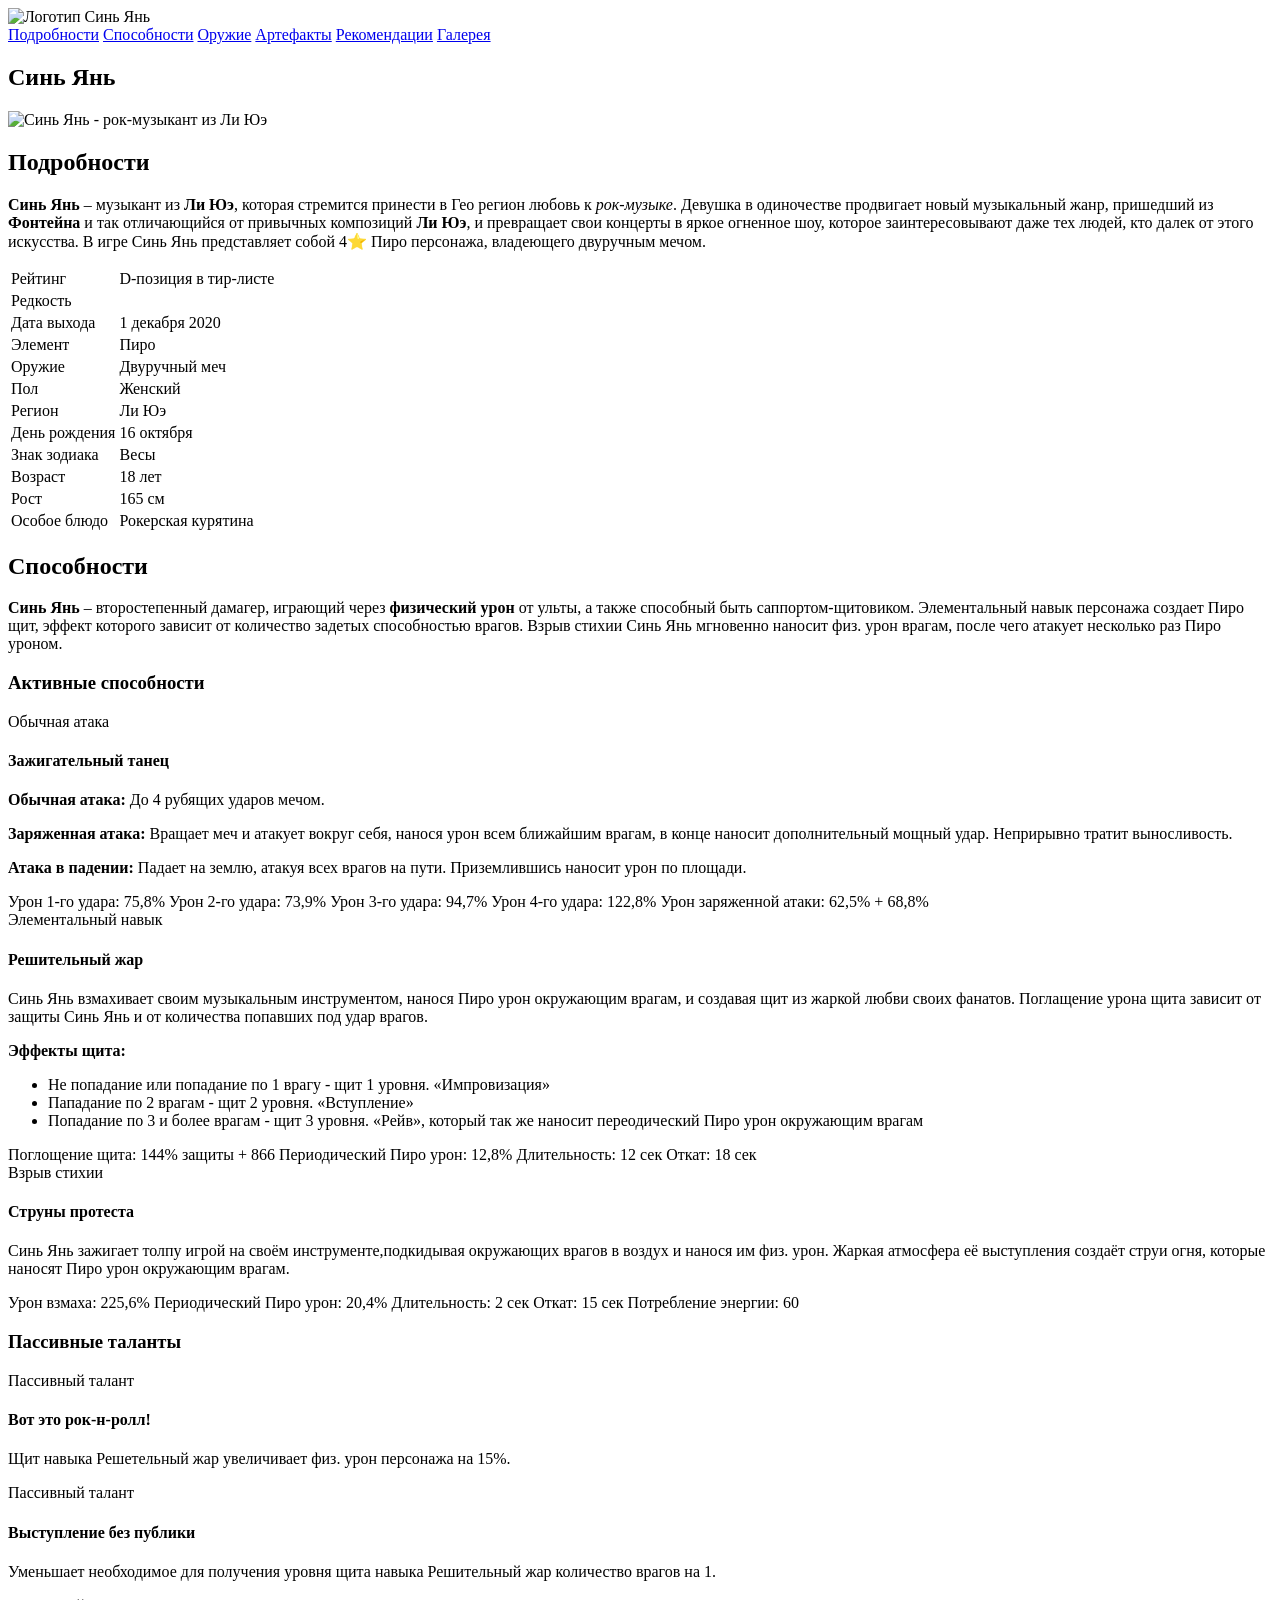
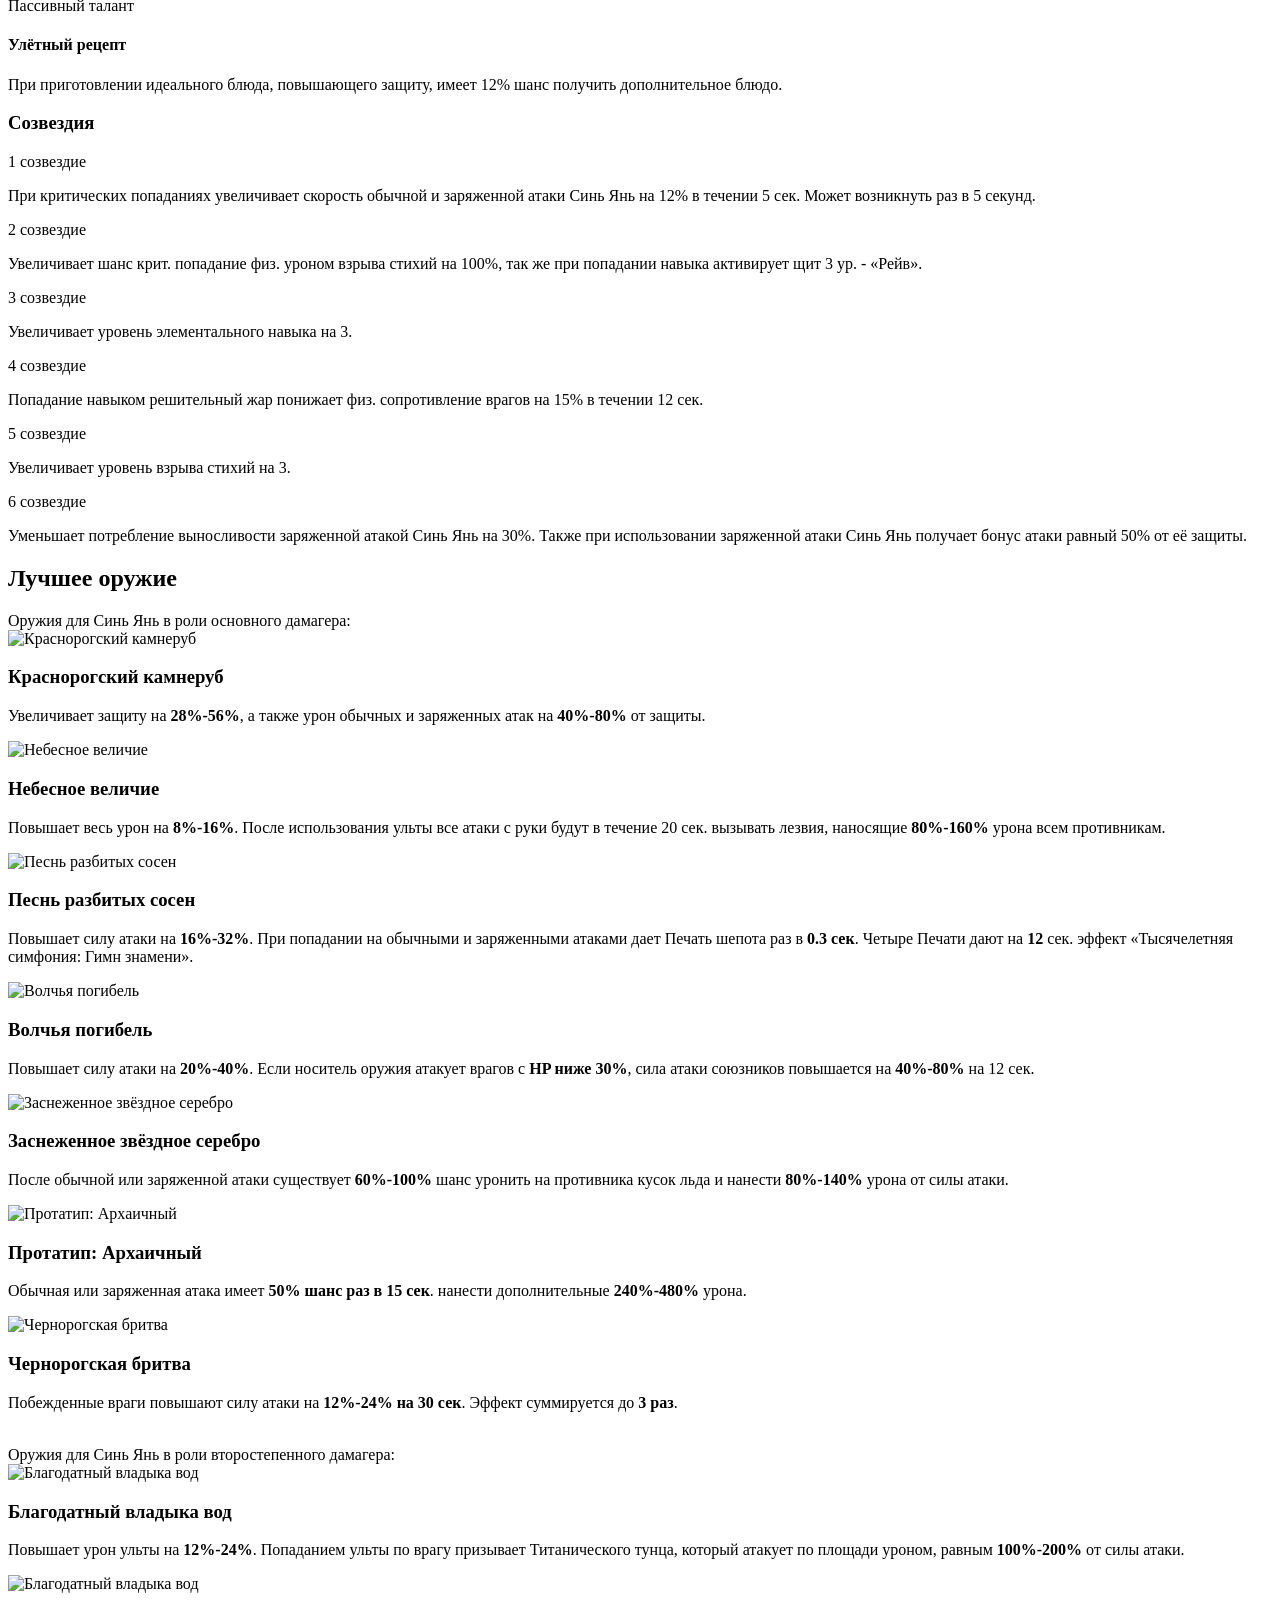
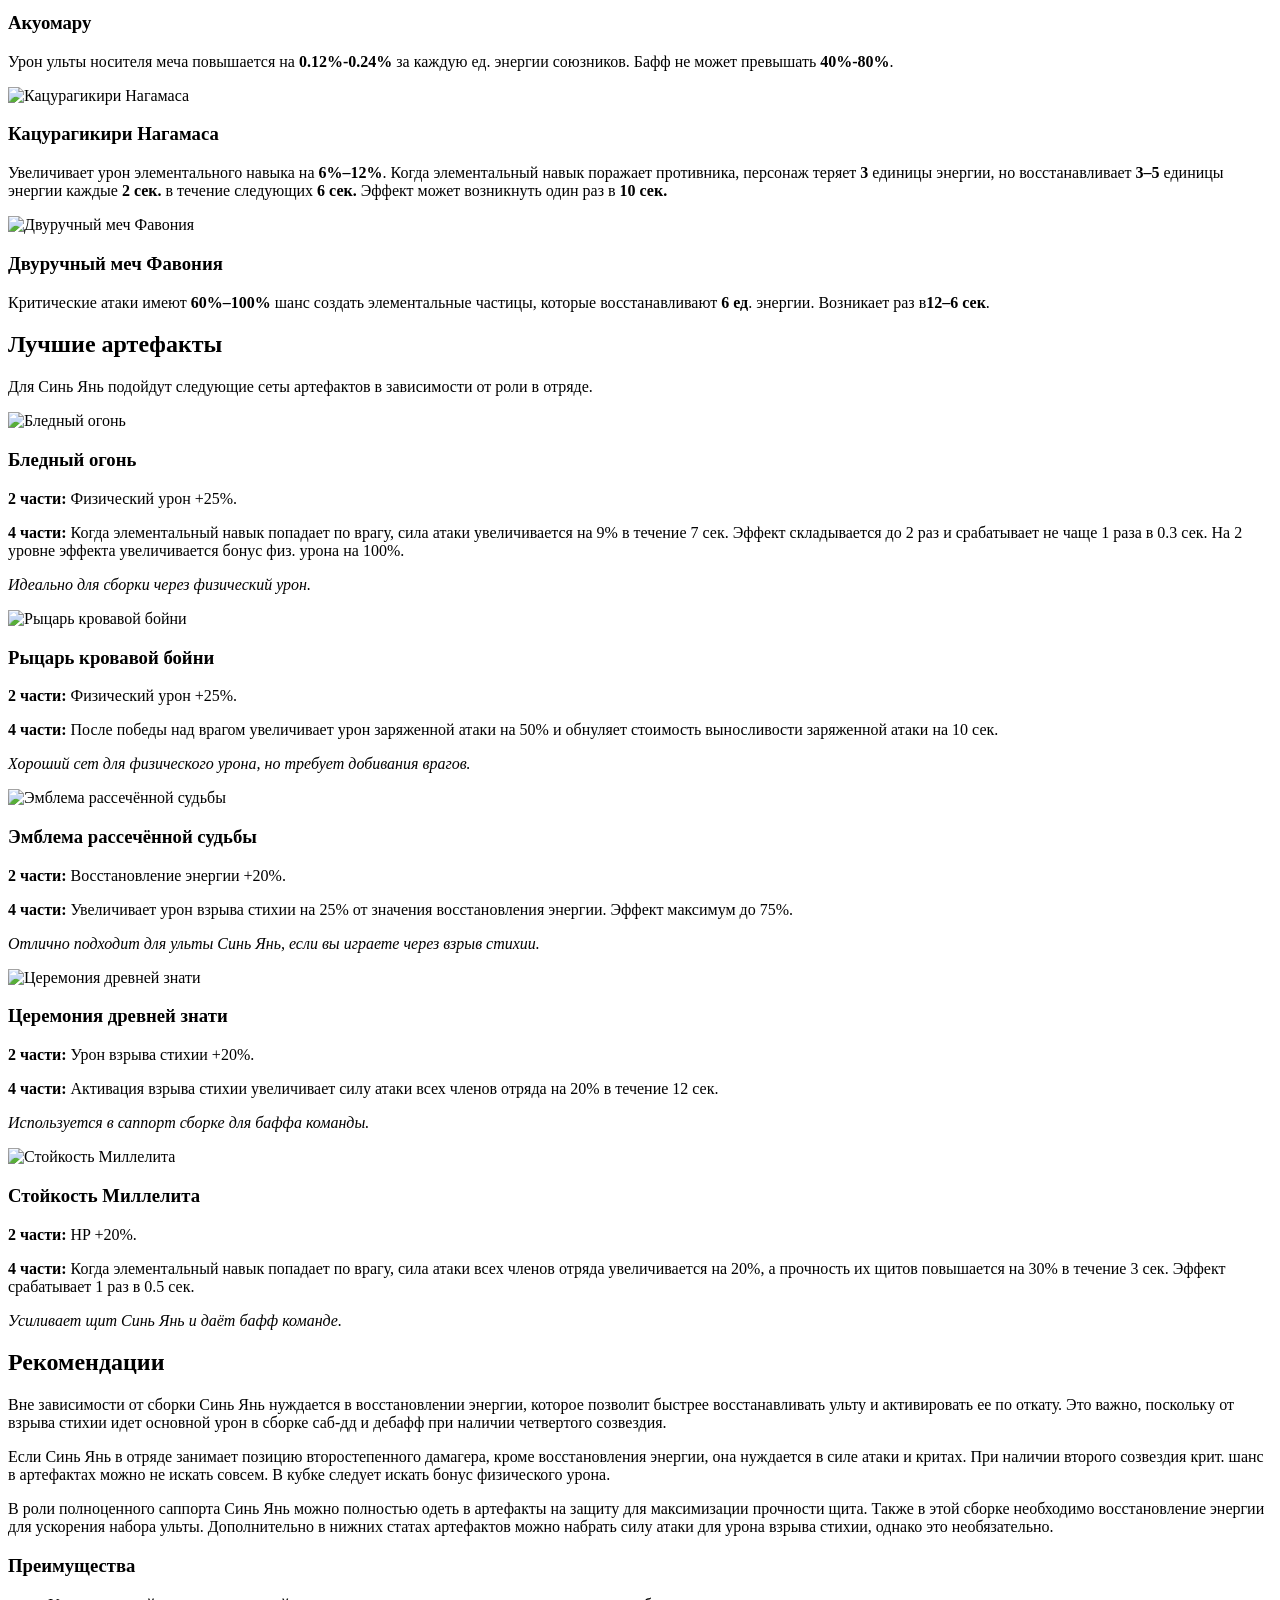
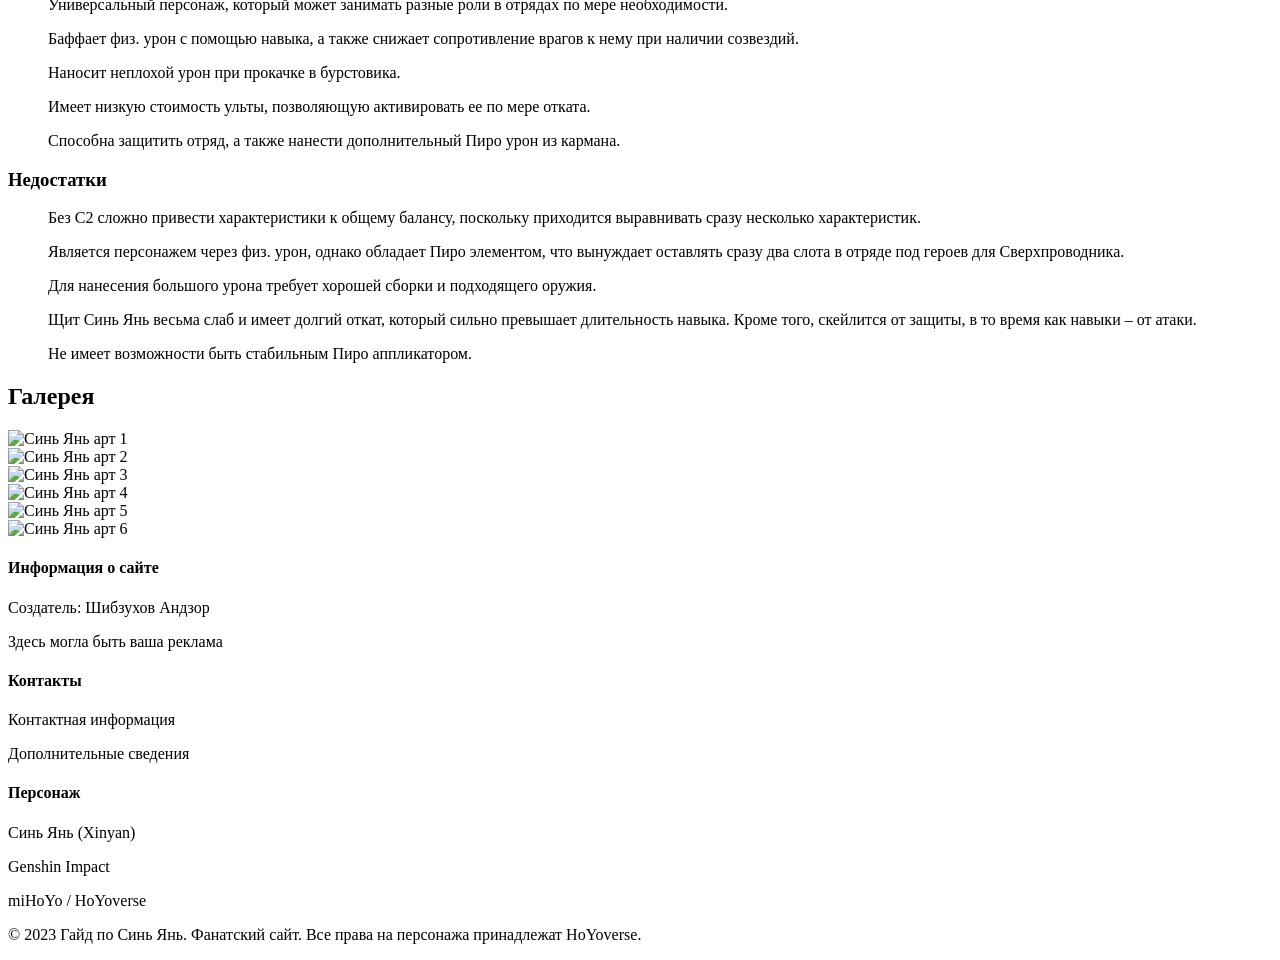
==== index.html @ ef561d6d "Add files via upload" ====
<!DOCTYPE html>
<html lang="ru">
<head>
    <meta charset="UTF-8">
    <meta name="viewport" content="width=device-width, initial-scale=1.0">
    <title>Синь Янь - Гайд по персонажу Genshin Impact</title>
    <link rel="preconnect" href="https://fonts.googleapis.com">
    <link rel="preconnect" href="https://fonts.gstatic.com" crossorigin>
    <link href="https://fonts.googleapis.com/css2?family=Montserrat:wght@400;500;600;700&family=Open+Sans:wght@400;600&display=swap" rel="stylesheet">
    <link rel="stylesheet" href="css/styles.css">
</head>
<body>
    <header class="main-header">
        <div class="container">
            <div class="logo">
                <img src="img/лого.png" alt="Логотип Синь Янь" height="60">
            </div>
            <nav class="main-nav">
                <a href="#about" class="nav-link">Подробности</a>
                <a href="#abilities" class="nav-link">Способности</a>
                <a href="#weapons" class="nav-link">Оружие</a>
                <a href="#artifacts" class="nav-link">Артефакты</a>
                <a href="#recommendations" class="nav-link">Рекомендации</a>
                <a href="#gallery" class="nav-link">Галерея</a>
            </nav>
        </div>
    </header>

    <!-- Основной контент -->
    <main class="main-content">
        <div class="container">
            <!-- Герой-секция -->
            <section class="hero-section">
                <h1 class="main-title">Синь Янь</h1>
                <div class="hero-image">
                    <img src="img/синь_янь.webp" alt="Синь Янь - рок-музыкант из Ли Юэ">
                </div>
            </section>

            <!-- Гайд -->
            <section id="about" class="content-section" >
                <h2 class="section-title">Подробности</h2>
                <div class="section-content">
                    <p>
                        <strong>Синь Янь</strong> – музыкант из <strong>Ли Юэ</strong>, которая стремится принести в Гео регион любовь к <em>рок-музыке</em>. Девушка в одиночестве продвигает новый музыкальный жанр, пришедший из <strong>Фонтейна</strong> и так отличающийся от привычных композиций <strong>Ли Юэ</strong>, и превращает свои концерты в яркое огненное шоу, которое заинтересовывают даже тех людей, кто далек от этого искусства. В игре Синь Янь представляет собой 4⭐ Пиро персонажа, владеющего двуручным мечом.
                    </p>
                    
                    <table class="character-table">
                        <tr>
                            <td>Рейтинг</td>
                            <td>D-позиция в тир-листе</td>
                        </tr>
                        <tr>
                            <td>Редкость</td>
                            <td><img src="img/звезда.png" alt=""><img src="img/звезда.png" alt=""><img src="img/звезда.png" alt=""><img src="img/звезда.png" alt=""></td>
                        </tr>
                        <tr>
                            <td>Дата выхода</td>
                            <td>1 декабря 2020</td>
                        </tr>
                        <tr>
                            <td>Элемент</td>
                            <td>Пиро</td>
                        </tr>
                        <tr>
                            <td>Оружие</td>
                            <td>Двуручный меч</td>
                        </tr>
                        <tr>
                            <td>Пол</td>
                            <td>Женский</td>
                        </tr>
                        <tr>
                            <td>Регион</td>
                            <td>Ли Юэ</td>
                        </tr>
                        <tr>
                            <td>День рождения</td>
                            <td>16 октября</td>
                        </tr>
                        <tr>
                            <td>Знак зодиака</td>
                            <td>Весы</td>
                        </tr>
                        <tr>
                            <td>Возраст</td>
                            <td>18 лет</td>
                        </tr>
                        <tr>
                            <td>Рост</td>
                            <td>165 см</td>
                        </tr>
                        <tr>
                            <td>Особое блюдо</td>
                            <td>Рокерская курятина</td>
                        </tr>
                    </table>
                </div>
            </section>

            <!-- Способности -->
            <section id="abilities" class="content-section">
                <h2 class="section-title">Способности</h2>
                <div class="section-content">
                    <p>
                        <strong>Синь Янь</strong> – второстепенный дамагер, играющий через <strong>физический урон</strong> от ульты, а также способный быть саппортом-щитовиком. Элементальный навык персонажа создает Пиро щит, эффект которого зависит от количество задетых способностью врагов. Взрыв стихии Синь Янь мгновенно наносит физ. урон врагам, после чего атакует несколько раз Пиро уроном.
                    </p>

                    <h3 class="subsection-title">Активные способности</h3>
                    <div class="abilities-grid">
                 <!-- Обычная атака -->
                <div class="ability-card">
                <div class="ability-header">
                    <span class="ability-type skill">Обычная атака</span>
                    <h4 class="ability-name">Зажигательный танец</h4>
                </div>
                <div class="ability-description">
                    <p><strong>Обычная атака:</strong> До 4 рубящих ударов мечом.</p>
                    <p><strong>Заряженная атака:</strong> Вращает меч и атакует вокруг себя, нанося урон всем ближайшим врагам, в конце наносит дополнительный мощный удар. Неприрывно тратит выносливость.</p>
                    <p><strong>Атака в падении:</strong> Падает на землю, атакуя всех врагов на пути. Приземлившись наносит урон по площади.</p>
                </div>
                <div class="ability-stats">
                    <span>Урон 1-го удара: 75,8%</span>
                    <span>Урон 2-го удара: 73,9%</span>
                    <span>Урон 3-го удара: 94,7%</span>
                    <span>Урон 4-го удара: 122,8%</span>
                    <span>Урон заряженной атаки: 62,5% + 68,8%</span>
                </div>
            </div>

            <!-- Элементальный навык -->
            <div class="ability-card">
                <div class="ability-header">
                    <span class="ability-type skill">Элементальный навык</span>
                    <h4 class="ability-name">Решительный жар</h4>
                </div>
                <div class="ability-description">
                    <p>Синь Янь взмахивает своим музыкальным инструментом, нанося Пиро урон окружающим врагам, и создавая щит из жаркой любви своих фанатов. Поглащение урона щита зависит от защиты Синь Янь и от количества попавших под удар врагов.</p>
                    <p><strong>Эффекты щита:</strong></p>
                    <ul>
                        <li>Не попадание или попадание по 1 врагу - щит 1 уровня. «Импровизация»</li>
                        <li>Пападание по 2 врагам - щит 2 уровня. «Вступление»</li>
                        <li>Попадание по 3 и более врагам - щит 3 уровня. «Рейв», который так же наносит переодический Пиро урон окружающим врагам</li>
                    </ul>
                </div>
                <div class="ability-stats">
                    <span>Поглощение щита: 144% защиты + 866</span>
                    <span>Периодический Пиро урон: 12,8%</span>
                    <span>Длительность: 12 сек</span>
                    <span>Откат: 18 сек</span>
                </div>
            </div>

            <!-- Взрыв стихии -->
            <div class="ability-card">
                <div class="ability-header">
                    <span class="ability-type skill">Взрыв стихии</span>
                    <h4 class="ability-name">Струны протеста</h4>
                </div>
                <div class="ability-description">
                    <p>Синь Янь зажигает толпу игрой на своём инструменте,подкидывая окружающих врагов в воздух и нанося им физ. урон. Жаркая атмосфера её выступления создаёт струи огня, которые наносят Пиро урон окружающим врагам.</p>
                </div>
                <div class="ability-stats">
                    <span>Урон взмаха: 225,6%</span>
                    <span>Периодический Пиро урон: 20,4%</span>
                    <span>Длительность: 2 сек</span>
                    <span>Откат: 15 сек</span>
                    <span>Потребление энергии: 60</span>
                </div>
            </div>
        </div>

        <h3 class="subsection-title">Пассивные таланты</h3>
        <div class="abilities-grid passive-grid">
            <div class="ability-card passive">
                <div class="ability-header">
                    <span class="ability-type skill">Пассивный талант</span>
                    <h4 class="ability-name">Вот это рок-н-ролл!</h4>
                </div>
                <div class="ability-description">
                    <p>Щит навыка Решетельный жар увеличивает физ. урон персонажа на 15%.</p>
                </div>
            </div>
            <div class="ability-card passive">
                <div class="ability-header">
                    <span class="ability-type skill">Пассивный талант</span>
                    <h4 class="ability-name">Выступление без публики</h4>
                </div>
                <div class="ability-description">
                    <p>Уменьшает необходимое для получения уровня щита навыка Решительный жар количество врагов на 1.</p>
                </div>
            </div>
            <div class="ability-card passive">
                <div class="ability-header">
                    <span class="ability-type skill">Пассивный талант</span>
                    <h4 class="ability-name">Улётный рецепт</h4>
                </div>
                <div class="ability-description">
                    <p>При приготовлении идеального блюда, повышающего защиту, имеет 12% шанс получить дополнительное блюдо.</p>
                </div>
            </div>
            
        </div>

        <h3 class="subsection-title">Созвездия</h3>

        <div class="abilities-grid passive-grid">
            <div class="ability-card passive">
                <div class="ability-header">
                    <span class="ability-type skill">1 созвездие</span>
                </div>
                <div class="ability-description">
                    <p>При критических попаданиях увеличивает скорость обычной и заряженной атаки Синь Янь на 12% в течении 5 сек. Может возникнуть раз в 5 секунд.</p>
                </div>
            </div>
            <div class="ability-card passive">
                <div class="ability-header">
                    <span class="ability-type skill">2 созвездие</span>
                </div>
                <div class="ability-description">
                    <p>Увеличивает шанс крит. попадание физ. уроном взрыва стихий на 100%, так же при попадании навыка активирует щит 3 ур. - «Рейв».</p>
                </div>
            </div>
            <div class="ability-card passive">
                <div class="ability-header">
                    <span class="ability-type skill">3 созвездие</span>
                </div>
                <div class="ability-description">
                    <p>Увеличивает уровень элементального навыка на 3.</p>
                </div>
            </div>
            <div class="ability-card passive">
                <div class="ability-header">
                    <span class="ability-type skill">4 созвездие</span>
                </div>
                <div class="ability-description">
                    <p>Попадание навыком решительный жар понижает физ. сопротивление врагов на 15% в течении 12 сек.</p>
                </div>
            </div>
            <div class="ability-card passive">
                <div class="ability-header">
                    <span class="ability-type skill">5 созвездие</span>
                </div>
                <div class="ability-description">
                    <p>Увеличивает уровень взрыва стихий на 3.</p>
                </div>
            </div>
            <div class="ability-card passive">
                <div class="ability-header">
                    <span class="ability-type skill">6 созвездие</span>
                </div>
                <div class="ability-description">
                    <p>Уменьшает потребление выносливости заряженной атакой Синь Янь на 30%. Также при использовании заряженной атаки Синь Янь получает бонус атаки равный 50% от её защиты.</p>
                </div>
            </div>
        </div>
    </div>
</section>
            <!-- Оружие -->
            <section id="weapons" class="content-section">
                <h2 class="section-title">Лучшее оружие</h2>
                <div class="section-content">
                    <span class="ability-type skill">Оружия для Синь Янь в роли основного дамагера:</span>
                    <div class="weapons-grid">
                        <div class="weapon-card">
                            <div class="weapon-icon">
                                <img src="img/краснорогский_камнеруб.webp" alt="Краснорогский камнеруб">
                            </div>
                            <div class="weapon-info">
                                <h3>Краснорогский камнеруб</h3>
                                <p>Увеличивает защиту на <b>28%-56%</b>, а также урон обычных и заряженных атак на <b>40%-80%</b> от защиты.</p>
                            </div>
                        </div>
                        <div class="weapon-card">
                            <div class="weapon-icon">
                                <img src="img/небусное_величие.webp" alt="Небесное величие">
                            </div>
                            <div class="weapon-info">
                                <h3>Небесное величие</h3>
                                <p>Повышает весь урон на <b>8%-16%</b>. После использования ульты все атаки с руки будут в течение 20 сек. вызывать лезвия, наносящие <b>80%-160%</b> урона всем противникам.</p>
                            </div>
                        </div>
                        <div class="weapon-card">
                            <div class="weapon-icon">
                                <img src="img/песнь_разбитых_сосен.webp" alt="Песнь разбитых сосен">
                            </div>
                            <div class="weapon-info">
                                <h3>Песнь разбитых сосен</h3>
                                <p>Повышает силу атаки на <b>16%-32%</b>. При попадании на обычными и заряженными атаками дает Печать шепота раз в <b>0.3 сек</b>. Четыре Печати дают на <b>12</b> сек. эффект «Тысячелетняя симфония: Гимн знамени».</p>
                            </div>
                        </div>
                        <div class="weapon-card">
                            <div class="weapon-icon">
                                <img src="img/волчья_погибель.webp" alt="Волчья погибель">
                            </div>
                            <div class="weapon-info">
                                <h3>Волчья погибель</h3>
                                <p>Повышает силу атаки на <b>20%-40%</b>. Если носитель оружия атакует врагов с <b>HP ниже 30%</b>, сила атаки союзников повышается на <b>40%-80%</b> на 12 сек.</p>
                            </div>
                        </div>
                        <div class="weapon-card">
                            <div class="weapon-icon">
                                <img src="img/заснеженное_серебро.webp" alt="Заснеженное звёздное серебро">
                            </div>
                            <div class="weapon-info">
                                <h3>Заснеженное звёздное серебро</h3>
                                <p>После обычной или заряженной атаки существует <b>60%-100%</b> шанс уронить на противника кусок льда и нанести <b>80%-140%</b> урона от силы атаки.</p>
                            </div>
                        </div>
                        <div class="weapon-card">
                            <div class="weapon-icon">
                                <img src="img/протатип_архаичный.webp" alt="Протатип: Архаичный">
                            </div>
                            <div class="weapon-info">
                                <h3>Протатип: Архаичный</h3>
                                <p>Обычная или заряженная атака имеет <b>50% шанс раз в 15 сек</b>. нанести дополнительные <b>240%-480%</b> урона.</p>
                            </div>
                        </div>

                        <div class="weapon-card">
                            <div class="weapon-icon">
                                <img src="img/чернорогская_бритфа.webp" alt="Чернорогская бритва">
                            </div>
                            <div class="weapon-info">
                                <h3>Чернорогская бритва</h3>
                                <p>Побежденные враги повышают силу атаки на <b>12%-24% на 30 сек</b>. Эффект суммируется до <b>3 раз</b>.</p>
                            </div>
                        </div>
                    </div>
                    <br>
                    <span class="ability-type skill">Оружия для Синь Янь в роли второстепенного дамагера:</span>

                    <div class="weapons-grid">
                        <div class="weapon-card">
                            <div class="weapon-icon">
                                <img src="img/благодатный_владыка_вод.webp" alt="Благодатный владыка вод">
                            </div>
                            <div class="weapon-info">
                                <h3>Благодатный владыка вод</h3>
                                <p>Повышает урон ульты на <b>12%-24%</b>. Попаданием ульты по врагу призывает Титанического тунца, который атакует по площади уроном, равным <b>100%-200%</b> от силы атаки.</p>
                            </div>
                        </div>

                        <div class="weapon-card">
                            <div class="weapon-icon">
                                <img src="img/акуомару.webp" alt="Благодатный владыка вод">
                            </div>
                            <div class="weapon-info">
                                <h3>Акуомару</h3>
                                <p>Урон ульты носителя меча повышается на <b>0.12%-0.24%</b> за каждую ед. энергии союзников. Бафф не может превышать <b>40%-80%</b>.</p>
                            </div>
                        </div>

                        <div class="weapon-card">
                            <div class="weapon-icon">
                                <img src="img/кацурагикири.webp" alt="Кацурагикири Нагамаса">
                            </div>
                            <div class="weapon-info">
                                <h3>Кацурагикири Нагамаса</h3>
                                <p>Увеличивает урон элементального навыка на <b>6%–12%</b>. Когда элементальный навык поражает противника, персонаж теряет <b>3</b> единицы энергии, но восстанавливает <b>3–5</b> единицы энергии каждые <b>2 сек.</b> в течение следующих <b>6 сек.</b> Эффект может возникнуть один раз в <b>10 сек.</b></p>
                            </div>
                        </div>

                        <div class="weapon-card">
                            <div class="weapon-icon">
                                <img src="img/фавония.webp" alt="Двуручный меч Фавония">
                            </div>
                            <div class="weapon-info">
                                <h3>Двуручный меч Фавония</h3>
                                <p>Критические атаки имеют <b>60%–100%</b> шанс создать элементальные частицы, которые восстанавливают <b>6 ед</b>. энергии. Возникает раз в<b>12–6 сек</b>.</p>
                            </div>
                        </div>
                    </div>
                </div>
          </section>
          
         <!-- Артефакты -->
<section id="artifacts" class="content-section">
    <h2 class="section-title">Лучшие артефакты</h2>
    <div class="section-content">
        <p>Для Синь Янь подойдут следующие сеты артефактов в зависимости от роли в отряде.</p>
        
        <div class="artifacts-grid">
            <!-- Карточка 1 -->
            <div class="artifact-card">
                <div class="artifact-icon">
                    <img src="img/бледный_огонь.webp" alt="Бледный огонь">
                </div>
                <div class="artifact-info">
                    <h3>Бледный огонь</h3>
                    <p><strong>2 части:</strong> Физический урон +25%.</p>
                    <p><strong>4 части:</strong> Когда элементальный навык попадает по врагу, сила атаки увеличивается на 9% в течение 7 сек. Эффект складывается до 2 раз и срабатывает не чаще 1 раза в 0.3 сек. На 2 уровне эффекта увеличивается бонус физ. урона на 100%.</p>
                    <p><em>Идеально для сборки через физический урон.</em></p>
                </div>
            </div>

            <!-- Карточка 2 -->
            <div class="artifact-card">
                <div class="artifact-icon">
                    <img src="img/рыцарь_крови.webp" alt="Рыцарь кровавой бойни">
                </div>
                <div class="artifact-info">
                    <h3>Рыцарь кровавой бойни</h3>
                    <p><strong>2 части:</strong> Физический урон +25%.</p>
                    <p><strong>4 части:</strong> После победы над врагом увеличивает урон заряженной атаки на 50% и обнуляет стоимость выносливости заряженной атаки на 10 сек.</p>
                    <p><em>Хороший сет для физического урона, но требует добивания врагов.</em></p>
                </div>
            </div>
            
            <!-- Карточка 3 -->
            <div class="artifact-card">
                <div class="artifact-icon">
                    <img src="img/эмблема_рассечённой_судьбы.webp" alt="Эмблема рассечённой судьбы">
                </div>
                <div class="artifact-info">
                    <h3>Эмблема рассечённой судьбы</h3>
                    <p><strong>2 части:</strong> Восстановление энергии +20%.</p>
                    <p><strong>4 части:</strong> Увеличивает урон взрыва стихии на 25% от значения восстановления энергии. Эффект максимум до 75%.</p>
                    <p><em>Отлично подходит для ульты Синь Янь, если вы играете через взрыв стихии.</em></p>
                </div>
            </div>
            
            <!-- Карточка 4 -->
            <div class="artifact-card">
                <div class="artifact-icon">
                    <img src="img/церимония_древней_знати.webp" alt="Церемония древней знати">
                </div>
                <div class="artifact-info">
                    <h3>Церемония древней знати</h3>
                    <p><strong>2 части:</strong> Урон взрыва стихии +20%.</p>
                    <p><strong>4 части:</strong> Активация взрыва стихии увеличивает силу атаки всех членов отряда на 20% в течение 12 сек.</p>
                    <p><em>Используется в саппорт сборке для баффа команды.</em></p>
                </div>
            </div>
            
            <!-- Карточка 5 -->
            <div class="artifact-card">
                <div class="artifact-icon">
                    <img src="img/стойкойсть_милелита.webp" alt="Стойкость Миллелита">
                </div>
                <div class="artifact-info">
                    <h3>Стойкость Миллелита</h3>
                    <p><strong>2 части:</strong> HP +20%.</p>
                    <p><strong>4 части:</strong> Когда элементальный навык попадает по врагу, сила атаки всех членов отряда увеличивается на 20%, а прочность их щитов повышается на 30% в течение 3 сек. Эффект срабатывает 1 раз в 0.5 сек.</p>
                    <p><em>Усиливает щит Синь Янь и даёт бафф команде.</em></p>
                </div>
            </div>
        </div>
    </div>
</section>
            <!-- Рекомендации -->
            <section id="recommendations" class="content-section">
                <h2 class="section-title">Рекомендации</h2>
                <div class="section-content">
                    <div class="recommendation-box">
                        <p>Вне зависимости от сборки Синь Янь нуждается в восстановлении энергии, которое позволит быстрее восстанавливать ульту и активировать ее по откату. Это важно, поскольку от взрыва стихии идет основной урон в сборке саб-дд и дебафф при наличии четвертого созвездия.</p>
                        <p>Если Синь Янь в отряде занимает позицию второстепенного дамагера, кроме восстановления энергии, она нуждается в силе атаки и критах. При наличии второго созвездия крит. шанс в артефактах можно не искать совсем. В кубке следует искать бонус физического урона.</p>
                        <p>В роли полноценного саппорта Синь Янь можно полностью одеть в артефакты на защиту для максимизации прочности щита. Также в этой сборке необходимо восстановление энергии для ускорения набора ульты. Дополнительно в нижних статах артефактов можно набрать силу атаки для урона взрыва стихии, однако это необязательно.</p>
                    </div>
        

                    <div class="pros-cons-grid">
                        <div class="pros-section">
                            <h3 class="pros-title">Преимущества</h3>
                            <ul class="pros-list">
                                <p>Универсальный персонаж, который может занимать разные роли в отрядах по мере необходимости.</p>
                                <p>Баффает физ. урон с помощью навыка, а также снижает сопротивление врагов к нему при наличии созвездий.</p>
                                <p>Наносит неплохой урон при прокачке в бурстовика.</p>
                                <p>Имеет низкую стоимость ульты, позволяющую активировать ее по мере отката.</p>
                                <p>Способна защитить отряд, а также нанести дополнительный Пиро урон из кармана.</p>
                            </ul>
                        </div>
                        
                        <div class="cons-section">
                            <h3 class="cons-title">Недостатки</h3>
                            <ul class="cons-list">
                                <p>Без С2 сложно привести характеристики к общему балансу, поскольку приходится выравнивать сразу несколько характеристик.</p>
                                <p>Является персонажем через физ. урон, однако обладает Пиро элементом, что вынуждает оставлять сразу два слота в отряде под героев для Сверхпроводника.</p>
                                <p>Для нанесения большого урона требует хорошей сборки и подходящего оружия.</p>
                                <p>Щит Синь Янь весьма слаб и имеет долгий откат, который сильно превышает длительность навыка. Кроме того, скейлится от защиты, в то время как навыки – от атаки.</p>
                                <p>Не имеет возможности быть стабильным Пиро аппликатором.</p>
                            </ul>
                        </div>
                    </div>
                </div>
            </section>



            <!-- Галерея -->
            <section id="gallery" class="content-section">
                <h2 class="section-title">Галерея</h2>
                <div class="section-content">
                    <div class="gallery-grid">
                        <div class="gallery-item">
                            <img src="img/галлирея1.jpg" alt="Синь Янь арт 1">
                        </div>
                        <div class="gallery-item">
                            <img src="img/галлирея2.jpg" alt="Синь Янь арт 2">
                        </div>
                        <div class="gallery-item">
                            <img src="img/галлирея3.jpg" alt="Синь Янь арт 3">
                        </div>
                        <div class="gallery-item">
                            <img src="img/галлирея4.jpg" alt="Синь Янь арт 4">
                        </div>
                        <div class="gallery-item">
                            <img src="img/галлирея5.jpeg" alt="Синь Янь арт 5">
                        </div>
                        <div class="gallery-item">
                            <img src="img/галлирея6.webp" alt="Синь Янь арт 6">
                        </div>
                    </div>
                </div>
            </section>
        </div>
    </main>

    <!-- Футер -->
    <footer class="main-footer">
        <div class="container">
            <div class="footer-column">
                <h4>Информация о сайте</h4>
                <p>Создатель: Шибзухов Андзор</p>
                <p>Здесь могла быть ваша реклама</p>
            </div>
            <div class="footer-column">
                <h4>Контакты</h4>
                <p>Контактная информация</p>
                <p>Дополнительные сведения</p>
            </div>
            <div class="footer-column">
                <h4>Персонаж</h4>
                <p>Синь Янь (Xinyan)</p>
                <p>Genshin Impact</p>
                <p>miHoYo / HoYoverse</p>
            </div>
        </div>
        <div class="footer-bottom">
            <p>&copy; 2023 Гайд по Синь Янь. Фанатский сайт. Все права на персонажа принадлежат HoYoverse.</p>
        </div>
    </footer>

    <script>
        // Плавная прокрутка для навигационных ссылок
        document.querySelectorAll('a[href^="#"]').forEach(anchor => {
            anchor.addEventListener('click', function (e) {
                e.preventDefault();
                const targetId = this.getAttribute('href');
                if (targetId === '#') return;
                
                const targetElement = document.querySelector(targetId);
                if (targetElement) {
                    window.scrollTo({
                        top: targetElement.offsetTop - 80,
                        behavior: 'smooth'
                    });
                }
            });
        });
        
        // Добавление тени к хедеру при прокрутке
        window.addEventListener('scroll', function() {
            const header = document.querySelector('.main-header');
            if (window.scrollY > 10) {
                header.classList.add('scrolled');
            } else {
                header.classList.remove('scrolled');
            }
        });
    </script>
</body>
</html>
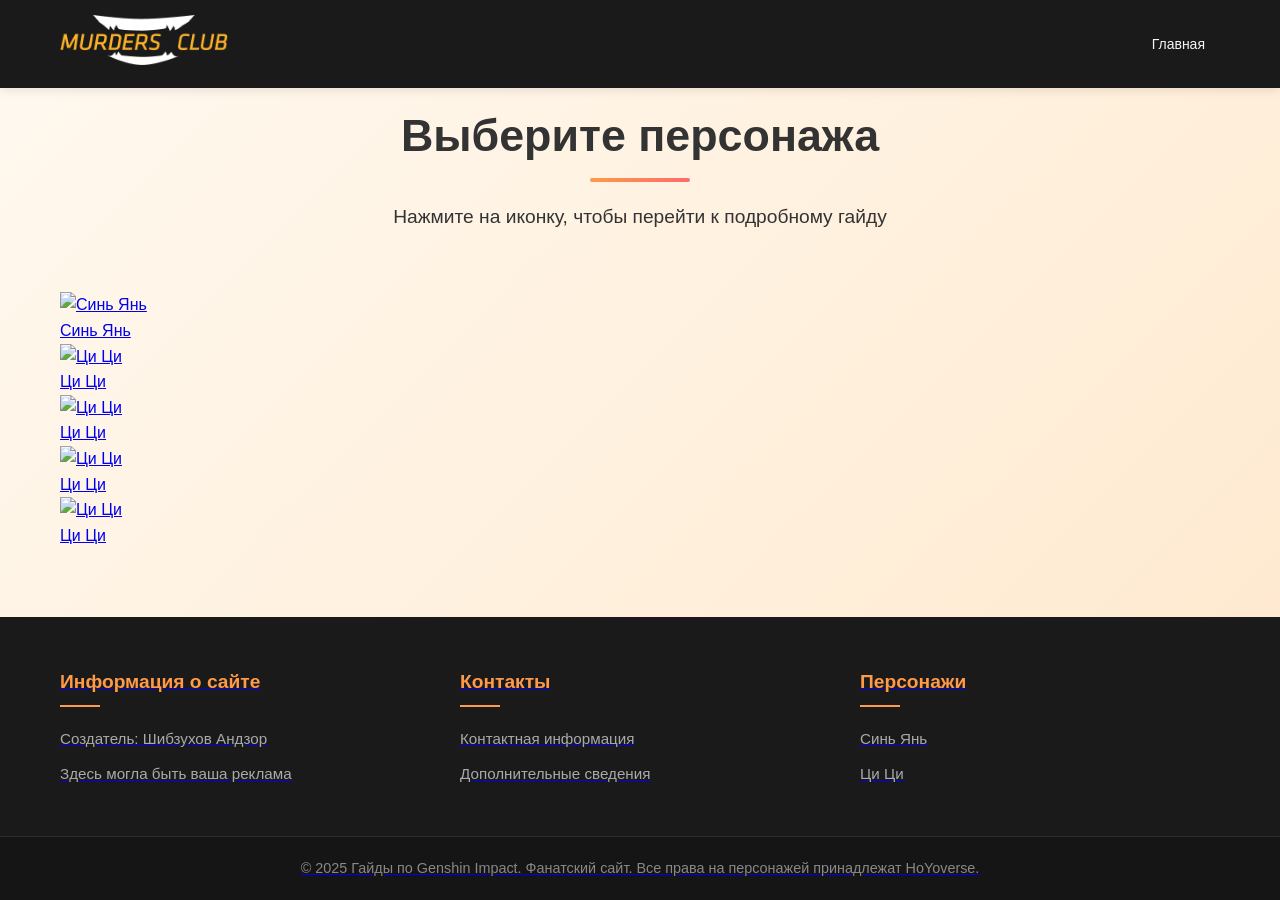
==== commit e6542a4e: "Add files via upload" ====
--- a/index.html
+++ b/index.html
@@ -3,7 +3,7 @@
 <head>
     <meta charset="UTF-8">
     <meta name="viewport" content="width=device-width, initial-scale=1.0">
-    <title>Синь Янь - Гайд по персонажу Genshin Impact</title>
+    <title>Гайды Genshin Impact — Выбор персонажа</title>
     <link rel="preconnect" href="https://fonts.googleapis.com">
     <link rel="preconnect" href="https://fonts.gstatic.com" crossorigin>
     <link href="https://fonts.googleapis.com/css2?family=Montserrat:wght@400;500;600;700&family=Open+Sans:wght@400;600&display=swap" rel="stylesheet">
@@ -13,510 +13,53 @@
     <header class="main-header">
         <div class="container">
             <div class="logo">
-                <img src="img/лого.png" alt="Логотип Синь Янь" height="60">
+                <a href="index.html"><img src="img/лого.png" alt="Логотип" height="60"></a>
             </div>
             <nav class="main-nav">
-                <a href="#about" class="nav-link">Подробности</a>
-                <a href="#abilities" class="nav-link">Способности</a>
-                <a href="#weapons" class="nav-link">Оружие</a>
-                <a href="#artifacts" class="nav-link">Артефакты</a>
-                <a href="#recommendations" class="nav-link">Рекомендации</a>
-                <a href="#gallery" class="nav-link">Галерея</a>
+                <a href="index.html" class="nav-link">Главная</a>
             </nav>
         </div>
     </header>
 
-    <!-- Основной контент -->
     <main class="main-content">
         <div class="container">
-            <!-- Герой-секция -->
             <section class="hero-section">
-                <h1 class="main-title">Синь Янь</h1>
-                <div class="hero-image">
-                    <img src="img/синь_янь.webp" alt="Синь Янь - рок-музыкант из Ли Юэ">
-                </div>
+                <h1 class="main-title">Выберите персонажа</h1>
+                <p style="text-align: center; font-size: 1.2rem;">Нажмите на иконку, чтобы перейти к подробному гайду</p>
             </section>
 
-            <!-- Гайд -->
-            <section id="about" class="content-section" >
-                <h2 class="section-title">Подробности</h2>
-                <div class="section-content">
-                    <p>
-                        <strong>Синь Янь</strong> – музыкант из <strong>Ли Юэ</strong>, которая стремится принести в Гео регион любовь к <em>рок-музыке</em>. Девушка в одиночестве продвигает новый музыкальный жанр, пришедший из <strong>Фонтейна</strong> и так отличающийся от привычных композиций <strong>Ли Юэ</strong>, и превращает свои концерты в яркое огненное шоу, которое заинтересовывают даже тех людей, кто далек от этого искусства. В игре Синь Янь представляет собой 4⭐ Пиро персонажа, владеющего двуручным мечом.
-                    </p>
-                    
-                    <table class="character-table">
-                        <tr>
-                            <td>Рейтинг</td>
-                            <td>D-позиция в тир-листе</td>
-                        </tr>
-                        <tr>
-                            <td>Редкость</td>
-                            <td><img src="img/звезда.png" alt=""><img src="img/звезда.png" alt=""><img src="img/звезда.png" alt=""><img src="img/звезда.png" alt=""></td>
-                        </tr>
-                        <tr>
-                            <td>Дата выхода</td>
-                            <td>1 декабря 2020</td>
-                        </tr>
-                        <tr>
-                            <td>Элемент</td>
-                            <td>Пиро</td>
-                        </tr>
-                        <tr>
-                            <td>Оружие</td>
-                            <td>Двуручный меч</td>
-                        </tr>
-                        <tr>
-                            <td>Пол</td>
-                            <td>Женский</td>
-                        </tr>
-                        <tr>
-                            <td>Регион</td>
-                            <td>Ли Юэ</td>
-                        </tr>
-                        <tr>
-                            <td>День рождения</td>
-                            <td>16 октября</td>
-                        </tr>
-                        <tr>
-                            <td>Знак зодиака</td>
-                            <td>Весы</td>
-                        </tr>
-                        <tr>
-                            <td>Возраст</td>
-                            <td>18 лет</td>
-                        </tr>
-                        <tr>
-                            <td>Рост</td>
-                            <td>165 см</td>
-                        </tr>
-                        <tr>
-                            <td>Особое блюдо</td>
-                            <td>Рокерская курятина</td>
-                        </tr>
-                    </table>
-                </div>
-            </section>
+            <div class="characters-grid">
+                <!-- Карточка Синь Янь -->
+                <a href="xin-yan.html" class="character-card">
+                    <img src="img/синь_янь_иконка.webp" alt="Синь Янь" class="character-card-image">
+                    <div class="character-card-name">Синь Янь</div>
+                </a>
+                <!-- Карточка Ци Ци -->
+                <a href="qiqi.html" class="character-card">
+                    <img src="img/Ци_Ци_иконка.webp" alt="Ци Ци" class="character-card-image">
+                    <div class="character-card-name">Ци Ци</div>
+                </a>
+                <!-- Добавляйте новых персонажей здесь -->
 
-            <!-- Способности -->
-            <section id="abilities" class="content-section">
-                <h2 class="section-title">Способности</h2>
-                <div class="section-content">
-                    <p>
-                        <strong>Синь Янь</strong> – второстепенный дамагер, играющий через <strong>физический урон</strong> от ульты, а также способный быть саппортом-щитовиком. Элементальный навык персонажа создает Пиро щит, эффект которого зависит от количество задетых способностью врагов. Взрыв стихии Синь Янь мгновенно наносит физ. урон врагам, после чего атакует несколько раз Пиро уроном.
-                    </p>
+                <a href="qiqi.html" class="character-card">
+                    <img src="img/Ци_Ци_иконка.webp" alt="Ци Ци" class="character-card-image">
+                    <div class="character-card-name">Ци Ци</div>
+                </a>
 
-                    <h3 class="subsection-title">Активные способности</h3>
-                    <div class="abilities-grid">
-                 <!-- Обычная атака -->
-                <div class="ability-card">
-                <div class="ability-header">
-                    <span class="ability-type skill">Обычная атака</span>
-                    <h4 class="ability-name">Зажигательный танец</h4>
-                </div>
-                <div class="ability-description">
-                    <p><strong>Обычная атака:</strong> До 4 рубящих ударов мечом.</p>
-                    <p><strong>Заряженная атака:</strong> Вращает меч и атакует вокруг себя, нанося урон всем ближайшим врагам, в конце наносит дополнительный мощный удар. Неприрывно тратит выносливость.</p>
-                    <p><strong>Атака в падении:</strong> Падает на землю, атакуя всех врагов на пути. Приземлившись наносит урон по площади.</p>
-                </div>
-                <div class="ability-stats">
-                    <span>Урон 1-го удара: 75,8%</span>
-                    <span>Урон 2-го удара: 73,9%</span>
-                    <span>Урон 3-го удара: 94,7%</span>
-                    <span>Урон 4-го удара: 122,8%</span>
-                    <span>Урон заряженной атаки: 62,5% + 68,8%</span>
-                </div>
+                <a href="qiqi.html" class="character-card">
+                    <img src="img/Ци_Ци_иконка.webp" alt="Ци Ци" class="character-card-image">
+                    <div class="character-card-name">Ци Ци</div>
+                </a>
+
+                <a href="qiqi.html" class="character-card">
+                    <img src="img/Ци_Ци_иконка.webp" alt="Ци Ци" class="character-card-image">
+                    <div class="character-card-name">Ци Ци</div>
+            
+
             </div>
-
-            <!-- Элементальный навык -->
-            <div class="ability-card">
-                <div class="ability-header">
-                    <span class="ability-type skill">Элементальный навык</span>
-                    <h4 class="ability-name">Решительный жар</h4>
-                </div>
-                <div class="ability-description">
-                    <p>Синь Янь взмахивает своим музыкальным инструментом, нанося Пиро урон окружающим врагам, и создавая щит из жаркой любви своих фанатов. Поглащение урона щита зависит от защиты Синь Янь и от количества попавших под удар врагов.</p>
-                    <p><strong>Эффекты щита:</strong></p>
-                    <ul>
-                        <li>Не попадание или попадание по 1 врагу - щит 1 уровня. «Импровизация»</li>
-                        <li>Пападание по 2 врагам - щит 2 уровня. «Вступление»</li>
-                        <li>Попадание по 3 и более врагам - щит 3 уровня. «Рейв», который так же наносит переодический Пиро урон окружающим врагам</li>
-                    </ul>
-                </div>
-                <div class="ability-stats">
-                    <span>Поглощение щита: 144% защиты + 866</span>
-                    <span>Периодический Пиро урон: 12,8%</span>
-                    <span>Длительность: 12 сек</span>
-                    <span>Откат: 18 сек</span>
-                </div>
-            </div>
-
-            <!-- Взрыв стихии -->
-            <div class="ability-card">
-                <div class="ability-header">
-                    <span class="ability-type skill">Взрыв стихии</span>
-                    <h4 class="ability-name">Струны протеста</h4>
-                </div>
-                <div class="ability-description">
-                    <p>Синь Янь зажигает толпу игрой на своём инструменте,подкидывая окружающих врагов в воздух и нанося им физ. урон. Жаркая атмосфера её выступления создаёт струи огня, которые наносят Пиро урон окружающим врагам.</p>
-                </div>
-                <div class="ability-stats">
-                    <span>Урон взмаха: 225,6%</span>
-                    <span>Периодический Пиро урон: 20,4%</span>
-                    <span>Длительность: 2 сек</span>
-                    <span>Откат: 15 сек</span>
-                    <span>Потребление энергии: 60</span>
-                </div>
-            </div>
-        </div>
-
-        <h3 class="subsection-title">Пассивные таланты</h3>
-        <div class="abilities-grid passive-grid">
-            <div class="ability-card passive">
-                <div class="ability-header">
-                    <span class="ability-type skill">Пассивный талант</span>
-                    <h4 class="ability-name">Вот это рок-н-ролл!</h4>
-                </div>
-                <div class="ability-description">
-                    <p>Щит навыка Решетельный жар увеличивает физ. урон персонажа на 15%.</p>
-                </div>
-            </div>
-            <div class="ability-card passive">
-                <div class="ability-header">
-                    <span class="ability-type skill">Пассивный талант</span>
-                    <h4 class="ability-name">Выступление без публики</h4>
-                </div>
-                <div class="ability-description">
-                    <p>Уменьшает необходимое для получения уровня щита навыка Решительный жар количество врагов на 1.</p>
-                </div>
-            </div>
-            <div class="ability-card passive">
-                <div class="ability-header">
-                    <span class="ability-type skill">Пассивный талант</span>
-                    <h4 class="ability-name">Улётный рецепт</h4>
-                </div>
-                <div class="ability-description">
-                    <p>При приготовлении идеального блюда, повышающего защиту, имеет 12% шанс получить дополнительное блюдо.</p>
-                </div>
-            </div>
-            
-        </div>
-
-        <h3 class="subsection-title">Созвездия</h3>
-
-        <div class="abilities-grid passive-grid">
-            <div class="ability-card passive">
-                <div class="ability-header">
-                    <span class="ability-type skill">1 созвездие</span>
-                </div>
-                <div class="ability-description">
-                    <p>При критических попаданиях увеличивает скорость обычной и заряженной атаки Синь Янь на 12% в течении 5 сек. Может возникнуть раз в 5 секунд.</p>
-                </div>
-            </div>
-            <div class="ability-card passive">
-                <div class="ability-header">
-                    <span class="ability-type skill">2 созвездие</span>
-                </div>
-                <div class="ability-description">
-                    <p>Увеличивает шанс крит. попадание физ. уроном взрыва стихий на 100%, так же при попадании навыка активирует щит 3 ур. - «Рейв».</p>
-                </div>
-            </div>
-            <div class="ability-card passive">
-                <div class="ability-header">
-                    <span class="ability-type skill">3 созвездие</span>
-                </div>
-                <div class="ability-description">
-                    <p>Увеличивает уровень элементального навыка на 3.</p>
-                </div>
-            </div>
-            <div class="ability-card passive">
-                <div class="ability-header">
-                    <span class="ability-type skill">4 созвездие</span>
-                </div>
-                <div class="ability-description">
-                    <p>Попадание навыком решительный жар понижает физ. сопротивление врагов на 15% в течении 12 сек.</p>
-                </div>
-            </div>
-            <div class="ability-card passive">
-                <div class="ability-header">
-                    <span class="ability-type skill">5 созвездие</span>
-                </div>
-                <div class="ability-description">
-                    <p>Увеличивает уровень взрыва стихий на 3.</p>
-                </div>
-            </div>
-            <div class="ability-card passive">
-                <div class="ability-header">
-                    <span class="ability-type skill">6 созвездие</span>
-                </div>
-                <div class="ability-description">
-                    <p>Уменьшает потребление выносливости заряженной атакой Синь Янь на 30%. Также при использовании заряженной атаки Синь Янь получает бонус атаки равный 50% от её защиты.</p>
-                </div>
-            </div>
-        </div>
-    </div>
-</section>
-            <!-- Оружие -->
-            <section id="weapons" class="content-section">
-                <h2 class="section-title">Лучшее оружие</h2>
-                <div class="section-content">
-                    <span class="ability-type skill">Оружия для Синь Янь в роли основного дамагера:</span>
-                    <div class="weapons-grid">
-                        <div class="weapon-card">
-                            <div class="weapon-icon">
-                                <img src="img/краснорогский_камнеруб.webp" alt="Краснорогский камнеруб">
-                            </div>
-                            <div class="weapon-info">
-                                <h3>Краснорогский камнеруб</h3>
-                                <p>Увеличивает защиту на <b>28%-56%</b>, а также урон обычных и заряженных атак на <b>40%-80%</b> от защиты.</p>
-                            </div>
-                        </div>
-                        <div class="weapon-card">
-                            <div class="weapon-icon">
-                                <img src="img/небусное_величие.webp" alt="Небесное величие">
-                            </div>
-                            <div class="weapon-info">
-                                <h3>Небесное величие</h3>
-                                <p>Повышает весь урон на <b>8%-16%</b>. После использования ульты все атаки с руки будут в течение 20 сек. вызывать лезвия, наносящие <b>80%-160%</b> урона всем противникам.</p>
-                            </div>
-                        </div>
-                        <div class="weapon-card">
-                            <div class="weapon-icon">
-                                <img src="img/песнь_разбитых_сосен.webp" alt="Песнь разбитых сосен">
-                            </div>
-                            <div class="weapon-info">
-                                <h3>Песнь разбитых сосен</h3>
-                                <p>Повышает силу атаки на <b>16%-32%</b>. При попадании на обычными и заряженными атаками дает Печать шепота раз в <b>0.3 сек</b>. Четыре Печати дают на <b>12</b> сек. эффект «Тысячелетняя симфония: Гимн знамени».</p>
-                            </div>
-                        </div>
-                        <div class="weapon-card">
-                            <div class="weapon-icon">
-                                <img src="img/волчья_погибель.webp" alt="Волчья погибель">
-                            </div>
-                            <div class="weapon-info">
-                                <h3>Волчья погибель</h3>
-                                <p>Повышает силу атаки на <b>20%-40%</b>. Если носитель оружия атакует врагов с <b>HP ниже 30%</b>, сила атаки союзников повышается на <b>40%-80%</b> на 12 сек.</p>
-                            </div>
-                        </div>
-                        <div class="weapon-card">
-                            <div class="weapon-icon">
-                                <img src="img/заснеженное_серебро.webp" alt="Заснеженное звёздное серебро">
-                            </div>
-                            <div class="weapon-info">
-                                <h3>Заснеженное звёздное серебро</h3>
-                                <p>После обычной или заряженной атаки существует <b>60%-100%</b> шанс уронить на противника кусок льда и нанести <b>80%-140%</b> урона от силы атаки.</p>
-                            </div>
-                        </div>
-                        <div class="weapon-card">
-                            <div class="weapon-icon">
-                                <img src="img/протатип_архаичный.webp" alt="Протатип: Архаичный">
-                            </div>
-                            <div class="weapon-info">
-                                <h3>Протатип: Архаичный</h3>
-                                <p>Обычная или заряженная атака имеет <b>50% шанс раз в 15 сек</b>. нанести дополнительные <b>240%-480%</b> урона.</p>
-                            </div>
-                        </div>
-
-                        <div class="weapon-card">
-                            <div class="weapon-icon">
-                                <img src="img/чернорогская_бритфа.webp" alt="Чернорогская бритва">
-                            </div>
-                            <div class="weapon-info">
-                                <h3>Чернорогская бритва</h3>
-                                <p>Побежденные враги повышают силу атаки на <b>12%-24% на 30 сек</b>. Эффект суммируется до <b>3 раз</b>.</p>
-                            </div>
-                        </div>
-                    </div>
-                    <br>
-                    <span class="ability-type skill">Оружия для Синь Янь в роли второстепенного дамагера:</span>
-
-                    <div class="weapons-grid">
-                        <div class="weapon-card">
-                            <div class="weapon-icon">
-                                <img src="img/благодатный_владыка_вод.webp" alt="Благодатный владыка вод">
-                            </div>
-                            <div class="weapon-info">
-                                <h3>Благодатный владыка вод</h3>
-                                <p>Повышает урон ульты на <b>12%-24%</b>. Попаданием ульты по врагу призывает Титанического тунца, который атакует по площади уроном, равным <b>100%-200%</b> от силы атаки.</p>
-                            </div>
-                        </div>
-
-                        <div class="weapon-card">
-                            <div class="weapon-icon">
-                                <img src="img/акуомару.webp" alt="Благодатный владыка вод">
-                            </div>
-                            <div class="weapon-info">
-                                <h3>Акуомару</h3>
-                                <p>Урон ульты носителя меча повышается на <b>0.12%-0.24%</b> за каждую ед. энергии союзников. Бафф не может превышать <b>40%-80%</b>.</p>
-                            </div>
-                        </div>
-
-                        <div class="weapon-card">
-                            <div class="weapon-icon">
-                                <img src="img/кацурагикири.webp" alt="Кацурагикири Нагамаса">
-                            </div>
-                            <div class="weapon-info">
-                                <h3>Кацурагикири Нагамаса</h3>
-                                <p>Увеличивает урон элементального навыка на <b>6%–12%</b>. Когда элементальный навык поражает противника, персонаж теряет <b>3</b> единицы энергии, но восстанавливает <b>3–5</b> единицы энергии каждые <b>2 сек.</b> в течение следующих <b>6 сек.</b> Эффект может возникнуть один раз в <b>10 сек.</b></p>
-                            </div>
-                        </div>
-
-                        <div class="weapon-card">
-                            <div class="weapon-icon">
-                                <img src="img/фавония.webp" alt="Двуручный меч Фавония">
-                            </div>
-                            <div class="weapon-info">
-                                <h3>Двуручный меч Фавония</h3>
-                                <p>Критические атаки имеют <b>60%–100%</b> шанс создать элементальные частицы, которые восстанавливают <b>6 ед</b>. энергии. Возникает раз в<b>12–6 сек</b>.</p>
-                            </div>
-                        </div>
-                    </div>
-                </div>
-          </section>
-          
-         <!-- Артефакты -->
-<section id="artifacts" class="content-section">
-    <h2 class="section-title">Лучшие артефакты</h2>
-    <div class="section-content">
-        <p>Для Синь Янь подойдут следующие сеты артефактов в зависимости от роли в отряде.</p>
-        
-        <div class="artifacts-grid">
-            <!-- Карточка 1 -->
-            <div class="artifact-card">
-                <div class="artifact-icon">
-                    <img src="img/бледный_огонь.webp" alt="Бледный огонь">
-                </div>
-                <div class="artifact-info">
-                    <h3>Бледный огонь</h3>
-                    <p><strong>2 части:</strong> Физический урон +25%.</p>
-                    <p><strong>4 части:</strong> Когда элементальный навык попадает по врагу, сила атаки увеличивается на 9% в течение 7 сек. Эффект складывается до 2 раз и срабатывает не чаще 1 раза в 0.3 сек. На 2 уровне эффекта увеличивается бонус физ. урона на 100%.</p>
-                    <p><em>Идеально для сборки через физический урон.</em></p>
-                </div>
-            </div>
-
-            <!-- Карточка 2 -->
-            <div class="artifact-card">
-                <div class="artifact-icon">
-                    <img src="img/рыцарь_крови.webp" alt="Рыцарь кровавой бойни">
-                </div>
-                <div class="artifact-info">
-                    <h3>Рыцарь кровавой бойни</h3>
-                    <p><strong>2 части:</strong> Физический урон +25%.</p>
-                    <p><strong>4 части:</strong> После победы над врагом увеличивает урон заряженной атаки на 50% и обнуляет стоимость выносливости заряженной атаки на 10 сек.</p>
-                    <p><em>Хороший сет для физического урона, но требует добивания врагов.</em></p>
-                </div>
-            </div>
-            
-            <!-- Карточка 3 -->
-            <div class="artifact-card">
-                <div class="artifact-icon">
-                    <img src="img/эмблема_рассечённой_судьбы.webp" alt="Эмблема рассечённой судьбы">
-                </div>
-                <div class="artifact-info">
-                    <h3>Эмблема рассечённой судьбы</h3>
-                    <p><strong>2 части:</strong> Восстановление энергии +20%.</p>
-                    <p><strong>4 части:</strong> Увеличивает урон взрыва стихии на 25% от значения восстановления энергии. Эффект максимум до 75%.</p>
-                    <p><em>Отлично подходит для ульты Синь Янь, если вы играете через взрыв стихии.</em></p>
-                </div>
-            </div>
-            
-            <!-- Карточка 4 -->
-            <div class="artifact-card">
-                <div class="artifact-icon">
-                    <img src="img/церимония_древней_знати.webp" alt="Церемония древней знати">
-                </div>
-                <div class="artifact-info">
-                    <h3>Церемония древней знати</h3>
-                    <p><strong>2 части:</strong> Урон взрыва стихии +20%.</p>
-                    <p><strong>4 части:</strong> Активация взрыва стихии увеличивает силу атаки всех членов отряда на 20% в течение 12 сек.</p>
-                    <p><em>Используется в саппорт сборке для баффа команды.</em></p>
-                </div>
-            </div>
-            
-            <!-- Карточка 5 -->
-            <div class="artifact-card">
-                <div class="artifact-icon">
-                    <img src="img/стойкойсть_милелита.webp" alt="Стойкость Миллелита">
-                </div>
-                <div class="artifact-info">
-                    <h3>Стойкость Миллелита</h3>
-                    <p><strong>2 части:</strong> HP +20%.</p>
-                    <p><strong>4 части:</strong> Когда элементальный навык попадает по врагу, сила атаки всех членов отряда увеличивается на 20%, а прочность их щитов повышается на 30% в течение 3 сек. Эффект срабатывает 1 раз в 0.5 сек.</p>
-                    <p><em>Усиливает щит Синь Янь и даёт бафф команде.</em></p>
-                </div>
-            </div>
-        </div>
-    </div>
-</section>
-            <!-- Рекомендации -->
-            <section id="recommendations" class="content-section">
-                <h2 class="section-title">Рекомендации</h2>
-                <div class="section-content">
-                    <div class="recommendation-box">
-                        <p>Вне зависимости от сборки Синь Янь нуждается в восстановлении энергии, которое позволит быстрее восстанавливать ульту и активировать ее по откату. Это важно, поскольку от взрыва стихии идет основной урон в сборке саб-дд и дебафф при наличии четвертого созвездия.</p>
-                        <p>Если Синь Янь в отряде занимает позицию второстепенного дамагера, кроме восстановления энергии, она нуждается в силе атаки и критах. При наличии второго созвездия крит. шанс в артефактах можно не искать совсем. В кубке следует искать бонус физического урона.</p>
-                        <p>В роли полноценного саппорта Синь Янь можно полностью одеть в артефакты на защиту для максимизации прочности щита. Также в этой сборке необходимо восстановление энергии для ускорения набора ульты. Дополнительно в нижних статах артефактов можно набрать силу атаки для урона взрыва стихии, однако это необязательно.</p>
-                    </div>
-        
-
-                    <div class="pros-cons-grid">
-                        <div class="pros-section">
-                            <h3 class="pros-title">Преимущества</h3>
-                            <ul class="pros-list">
-                                <p>Универсальный персонаж, который может занимать разные роли в отрядах по мере необходимости.</p>
-                                <p>Баффает физ. урон с помощью навыка, а также снижает сопротивление врагов к нему при наличии созвездий.</p>
-                                <p>Наносит неплохой урон при прокачке в бурстовика.</p>
-                                <p>Имеет низкую стоимость ульты, позволяющую активировать ее по мере отката.</p>
-                                <p>Способна защитить отряд, а также нанести дополнительный Пиро урон из кармана.</p>
-                            </ul>
-                        </div>
-                        
-                        <div class="cons-section">
-                            <h3 class="cons-title">Недостатки</h3>
-                            <ul class="cons-list">
-                                <p>Без С2 сложно привести характеристики к общему балансу, поскольку приходится выравнивать сразу несколько характеристик.</p>
-                                <p>Является персонажем через физ. урон, однако обладает Пиро элементом, что вынуждает оставлять сразу два слота в отряде под героев для Сверхпроводника.</p>
-                                <p>Для нанесения большого урона требует хорошей сборки и подходящего оружия.</p>
-                                <p>Щит Синь Янь весьма слаб и имеет долгий откат, который сильно превышает длительность навыка. Кроме того, скейлится от защиты, в то время как навыки – от атаки.</p>
-                                <p>Не имеет возможности быть стабильным Пиро аппликатором.</p>
-                            </ul>
-                        </div>
-                    </div>
-                </div>
-            </section>
-
-
-
-            <!-- Галерея -->
-            <section id="gallery" class="content-section">
-                <h2 class="section-title">Галерея</h2>
-                <div class="section-content">
-                    <div class="gallery-grid">
-                        <div class="gallery-item">
-                            <img src="img/галлирея1.jpg" alt="Синь Янь арт 1">
-                        </div>
-                        <div class="gallery-item">
-                            <img src="img/галлирея2.jpg" alt="Синь Янь арт 2">
-                        </div>
-                        <div class="gallery-item">
-                            <img src="img/галлирея3.jpg" alt="Синь Янь арт 3">
-                        </div>
-                        <div class="gallery-item">
-                            <img src="img/галлирея4.jpg" alt="Синь Янь арт 4">
-                        </div>
-                        <div class="gallery-item">
-                            <img src="img/галлирея5.jpeg" alt="Синь Янь арт 5">
-                        </div>
-                        <div class="gallery-item">
-                            <img src="img/галлирея6.webp" alt="Синь Янь арт 6">
-                        </div>
-                    </div>
-                </div>
-            </section>
         </div>
     </main>
 
-    <!-- Футер -->
     <footer class="main-footer">
         <div class="container">
             <div class="footer-column">
@@ -530,44 +73,14 @@
                 <p>Дополнительные сведения</p>
             </div>
             <div class="footer-column">
-                <h4>Персонаж</h4>
-                <p>Синь Янь (Xinyan)</p>
-                <p>Genshin Impact</p>
-                <p>miHoYo / HoYoverse</p>
+                <h4>Персонажи</h4>
+                <p>Синь Янь</p>
+                <p>Ци Ци</p>
             </div>
         </div>
         <div class="footer-bottom">
-            <p>&copy; 2023 Гайд по Синь Янь. Фанатский сайт. Все права на персонажа принадлежат HoYoverse.</p>
+            <p>&copy; 2025 Гайды по Genshin Impact. Фанатский сайт. Все права на персонажей принадлежат HoYoverse.</p>
         </div>
     </footer>
-
-    <script>
-        // Плавная прокрутка для навигационных ссылок
-        document.querySelectorAll('a[href^="#"]').forEach(anchor => {
-            anchor.addEventListener('click', function (e) {
-                e.preventDefault();
-                const targetId = this.getAttribute('href');
-                if (targetId === '#') return;
-                
-                const targetElement = document.querySelector(targetId);
-                if (targetElement) {
-                    window.scrollTo({
-                        top: targetElement.offsetTop - 80,
-                        behavior: 'smooth'
-                    });
-                }
-            });
-        });
-        
-        // Добавление тени к хедеру при прокрутке
-        window.addEventListener('scroll', function() {
-            const header = document.querySelector('.main-header');
-            if (window.scrollY > 10) {
-                header.classList.add('scrolled');
-            } else {
-                header.classList.remove('scrolled');
-            }
-        });
-    </script>
 </body>
 </html>
--- a/css/styles.css
+++ b/css/styles.css
@@ -0,0 +1,797 @@
+/* Сброс и базовые стили */
+* {
+    margin: 0;
+    padding: 0;
+    box-sizing: border-box;
+}
+
+:root {
+    --primary-color: #ff9a48;
+    --primary-dark: #e68a40;
+    --secondary-color: #333;
+    --accent-color: #ff6b6b;
+    --light-bg: #7a4c07;
+    --dark-bg: #1a1a1a;
+    --text-dark: #333;
+    --text-light: #f5f5f5;
+    --text-gray: #777;
+    --shadow: 0 4px 12px rgba(0, 0, 0, 0.1);
+    --border-radius: 10px;
+    --transition: all 0.3s ease;
+}
+
+html {
+    scroll-behavior: smooth;
+}
+
+body {
+    font-family: 'Open Sans', sans-serif;
+    line-height: 1.6;
+    color: var(--text-dark);
+    background-color: var(--light-bg);
+    background-image: linear-gradient(135deg, #fff9f0 0%, #ffe8cc 100%);
+    min-height: 100vh;
+    display: flex;
+    flex-direction: column;
+}
+
+.container {
+    width: 100%;
+    max-width: 1200px;
+    margin: 0 auto;
+    padding: 0 20px;
+}
+
+/* Хедер */
+.main-header {
+    background-color: var(--dark-bg);
+    position: fixed;
+    top: 0;
+    left: 0;
+    width: 100%;
+    z-index: 1000;
+    transition: var(--transition);
+    box-shadow: 0 2px 10px rgba(0, 0, 0, 0.1);
+}
+
+.main-header.scrolled {
+    background-color: rgba(26, 26, 26, 0.95);
+    backdrop-filter: blur(10px);
+}
+
+.main-header .container {
+    display: flex;
+    justify-content: space-between;
+    align-items: center;
+    padding: 15px 20px;
+}
+
+.logo img {
+    height: 50px;
+    transition: var(--transition);
+}
+
+.logo img:hover {
+    transform: scale(1.05);
+}
+
+.main-nav {
+    display: flex;
+    gap: 15px;
+}
+
+.nav-link {
+    color: var(--text-light);
+    text-decoration: none;
+    font-family: 'Montserrat', sans-serif;
+    font-weight: 500;
+    font-size: 14px;
+    padding: 8px 15px;
+    border-radius: 5px;
+    transition: var(--transition);
+    position: relative;
+}
+
+.nav-link:hover {
+    color: var(--primary-color);
+    background-color: rgba(255, 154, 72, 0.1);
+}
+
+.nav-link::after {
+    content: '';
+    position: absolute;
+    bottom: 0;
+    left: 50%;
+    width: 0;
+    height: 2px;
+    background-color: var(--primary-color);
+    transition: var(--transition);
+    transform: translateX(-50%);
+}
+
+.nav-link:hover::after {
+    width: 80%;
+}
+
+/* Основной контент */
+.main-content {
+    flex: 1;
+    margin-top: 100px;
+    padding-bottom: 60px;
+}
+
+/* Герой-секция */
+.hero-section {
+    text-align: center;
+    margin-bottom: 60px;
+}
+
+.main-title {
+    font-family: 'Montserrat', sans-serif;
+    font-size: 2.8rem;
+    font-weight: 700;
+    color: var(--secondary-color);
+    margin-bottom: 30px;
+    position: relative;
+    display: inline-block;
+}
+
+.main-title::after {
+    content: '';
+    position: absolute;
+    bottom: -10px;
+    left: 50%;
+    transform: translateX(-50%);
+    width: 100px;
+    height: 4px;
+    background: linear-gradient(to right, var(--primary-color), var(--accent-color));
+    border-radius: 2px;
+}
+
+.hero-image {
+    width: 100%;
+    max-width: 1000px;
+    margin: 0 auto;
+    border-radius: var(--border-radius);
+    overflow: hidden;
+    box-shadow: var(--shadow);
+}
+
+.hero-image img {
+    width: 100%;
+    height: auto;
+    display: block;
+    transition: var(--transition);
+}
+
+.hero-image img:hover {
+    transform: scale(1.02);
+}
+
+/* Секции с контентом */
+.content-section {
+    margin-bottom: 80px;
+    scroll-margin-top: 100px;
+}
+
+.section-title {
+    font-family: 'Montserrat', sans-serif;
+    font-size: 2rem;
+    font-weight: 600;
+    color: var(--secondary-color);
+    margin-bottom: 25px;
+    padding-bottom: 10px;
+    border-bottom: 2px solid rgba(255, 154, 72, 0.3);
+    position: relative;
+}
+
+.section-title::after {
+    content: '';
+    position: absolute;
+    bottom: -2px;
+    left: 0;
+    width: 60px;
+    height: 2px;
+    background-color: var(--primary-color);
+}
+
+.section-content {
+    background-color: white;
+    padding: 30px;
+    border-radius: var(--border-radius);
+    box-shadow: var(--shadow);
+    transition: var(--transition);
+}
+
+.section-content:hover {
+    box-shadow: 0 6px 20px rgba(0, 0, 0, 0.12);
+}
+
+/* Таблица характеристик */
+.character-table {
+    width: 100%;
+    border-collapse: collapse;
+    margin-top: 25px;
+    box-shadow: 0 2px 8px rgba(0, 0, 0, 0.05);
+    border-radius: 8px;
+    overflow: hidden;
+}
+
+.character-table tr {
+    transition: var(--transition);
+}
+
+.character-table tr:nth-child(even) {
+    background-color: #f9f9f9;
+}
+
+.character-table tr:hover {
+    background-color: rgba(255, 154, 72, 0.1);
+}
+
+.character-table td {
+    padding: 15px 20px;
+    border-bottom: 1px solid #eee;
+    font-size: 16px;
+}
+
+.character-table tr:last-child td {
+    border-bottom: none;
+}
+
+.character-table td:first-child {
+    font-weight: 600;
+    color: var(--secondary-color);
+    width: 40%;
+}
+
+/* Карточки оружия */
+.weapons-grid {
+    display: grid;
+    grid-template-columns: repeat(auto-fill, minmax(300px, 1fr));
+    gap: 25px;
+    margin-top: 25px;
+}
+
+.weapon-card {
+    display: flex;
+    background: linear-gradient(135deg, #fff 0%, #f9f9f9 100%);
+    border-radius: var(--border-radius);
+    overflow: hidden;
+    box-shadow: 0 4px 8px rgba(0, 0, 0, 0.08);
+    transition: var(--transition);
+    border: 1px solid #eee;
+}
+
+.weapon-card:hover {
+    transform: translateY(-5px);
+    box-shadow: 0 8px 16px rgba(0, 0, 0, 0.12);
+    border-color: var(--primary-color);
+}
+
+.weapon-icon {
+    flex: 0 0 100px;
+    display: flex;
+    align-items: center;
+    justify-content: center;
+    padding: 20px;
+    background-color: #f5f5f5;
+}
+
+.weapon-icon img {
+    width: 80px;
+    height: 80px;
+    object-fit: contain;
+}
+
+.weapon-info {
+    flex: 1;
+    padding: 20px;
+}
+
+.weapon-info h3 {
+    font-family: 'Montserrat', sans-serif;
+    font-size: 1.2rem;
+    margin-bottom: 10px;
+    color: var(--secondary-color);
+}
+
+.weapon-info p {
+    font-size: 0.95rem;
+    color: var(--text-gray);
+    line-height: 1.5;
+}
+
+/* Плюсы и минусы */
+.pros-cons-grid {
+    display: grid;
+    grid-template-columns: repeat(auto-fit, minmax(300px, 1fr));
+    gap: 30px;
+    margin-top: 20px;
+}
+
+.pros-section, .cons-section {
+    padding: 25px;
+    border-radius: var(--border-radius);
+    box-shadow: var(--shadow);
+}
+
+.pros-section {
+    background: linear-gradient(135deg, #f0fff4 0%, #e6ffed 100%);
+    border-left: 4px solid #4CAF50;
+}
+
+.cons-section {
+    background: linear-gradient(135deg, #fff0f0 0%, #ffe6e6 100%);
+    border-left: 4px solid #f44336;
+}
+
+.pros-title, .cons-title {
+    font-family: 'Montserrat', sans-serif;
+    font-size: 1.4rem;
+    margin-bottom: 15px;
+}
+
+.pros-title {
+    color: #2e7d32;
+}
+
+.cons-title {
+    color: #c62828;
+}
+
+.pros-list, .cons-list {
+    padding-left: 20px;
+}
+
+.pros-list p, .cons-list p {
+    margin-bottom: 12px;
+    position: relative;
+    padding-left: 10px;
+}
+
+.pros-list p::before {
+    content: '✓';
+    position: absolute;
+    left: -20px;
+    color: #4CAF50;
+    font-weight: bold;
+}
+
+.cons-list p::before {
+    content: '✗';
+    position: absolute;
+    left: -20px;
+    color: #f44336;
+    font-weight: bold;
+}
+
+/* Блок рекомендаций */
+.recommendation-box {
+    background: linear-gradient(135deg, #fffcf6);
+    padding: 25px;
+    border-radius: var(--border-radius);
+    border-left: 4px #e68a40 solid;
+    box-shadow: var(--shadow);
+}
+
+.recommendation-box p {
+    margin-bottom: 20px;
+    font-size: 1.05rem;
+}
+
+.recommendation-box p:last-child {
+    margin-bottom: 0;
+}
+
+/* Галерея */
+.gallery-grid {
+    display: grid;
+    grid-template-columns: repeat(auto-fill, minmax(280px, 1fr));
+    gap: 20px;
+    margin-top: 20px;
+}
+
+.gallery-item {
+    border-radius: var(--border-radius);
+    overflow: hidden;
+    box-shadow: var(--shadow);
+    transition: var(--transition);
+    height: 280px;
+}
+
+.gallery-item:hover {
+    transform: translateY(-5px);
+    box-shadow: 0 10px 20px rgba(0, 0, 0, 0.15);
+}
+
+.gallery-item img {
+    width: 100%;
+    height: 100%;
+    object-fit: cover;
+    transition: var(--transition);
+}
+
+.gallery-item:hover img {
+    transform: scale(1.05);
+}
+
+/* Футер */
+.main-footer {
+    background-color: var(--dark-bg);
+    color: var(--text-light);
+    padding: 50px 0 0;
+    margin-top: auto;
+}
+
+.main-footer .container {
+    display: grid;
+    grid-template-columns: repeat(auto-fit, minmax(250px, 1fr));
+    gap: 40px;
+    padding-bottom: 40px;
+}
+
+.footer-column h4 {
+    font-family: 'Montserrat', sans-serif;
+    font-size: 1.2rem;
+    margin-bottom: 20px;
+    color: var(--primary-color);
+    position: relative;
+    padding-bottom: 10px;
+}
+
+.footer-column h4::after {
+    content: '';
+    position: absolute;
+    bottom: 0;
+    left: 0;
+    width: 40px;
+    height: 2px;
+    background-color: var(--primary-color);
+}
+
+.footer-column p {
+    margin-bottom: 10px;
+    color: #aaa;
+    font-size: 0.95rem;
+}
+
+.footer-bottom {
+    background-color: rgba(0, 0, 0, 0.2);
+    padding: 20px 0;
+    text-align: center;
+    border-top: 1px solid rgba(255, 255, 255, 0.1);
+}
+
+.footer-bottom p {
+    color: #888;
+    font-size: 0.9rem;
+}
+
+/* Адаптивность */
+@media (max-width: 992px) {
+    .main-title {
+        font-size: 2.4rem;
+    }
+    
+    .section-title {
+        font-size: 1.8rem;
+    }
+    
+    .weapons-grid {
+        grid-template-columns: repeat(auto-fill, minmax(280px, 1fr));
+    }
+}
+
+@media (max-width: 768px) {
+    .main-header .container {
+        flex-direction: column;
+        gap: 15px;
+    }
+    
+    .main-nav {
+        flex-wrap: wrap;
+        justify-content: center;
+    }
+    
+    .main-content {
+        margin-top: 140px;
+    }
+    
+    .main-title {
+        font-size: 2rem;
+    }
+    
+    .section-title {
+        font-size: 1.6rem;
+    }
+    
+    .section-content {
+        padding: 20px;
+    }
+    
+    .pros-cons-grid {
+        grid-template-columns: 1fr;
+    }
+    
+    .gallery-grid {
+        grid-template-columns: repeat(auto-fill, minmax(200px, 1fr));
+    }
+}
+
+@media (max-width: 576px) {
+    .nav-link {
+        font-size: 14px;
+        padding: 6px 10px;
+    }
+    
+    .main-title {
+        font-size: 1.8rem;
+    }
+    
+    .character-table td {
+        padding: 10px 15px;
+        font-size: 14px;
+    }
+    
+    .weapon-card {
+        flex-direction: column;
+    }
+    
+    .weapon-icon {
+        padding: 15px;
+    }
+    
+    .weapon-info {
+        padding: 15px;
+    }
+    
+    .gallery-grid {
+        grid-template-columns: repeat(auto-fill, minmax(150px, 1fr));
+    }
+    
+    .gallery-item {
+        height: 200px;
+    }
+}
+/* Сетка для артефактов (более широкие карточки) */
+.artifacts-grid {
+    display: grid;
+    grid-template-columns: repeat(auto-fill, minmax(450px, 1fr));
+    gap: 25px;
+    margin-top: 25px;
+}
+
+/* Карточка артефакта (на основе .weapon-card, но с изменениями) */
+.artifact-card {
+    display: flex;
+    background: linear-gradient(135deg, #fff 0%, #f9f9f9 100%);
+    border-radius: var(--border-radius);
+    overflow: hidden;
+    box-shadow: 0 4px 8px rgba(0, 0, 0, 0.08);
+    transition: var(--transition);
+    border: 1px solid #eee;
+    min-height: 180px; /* Минимальная высота для удобства */
+}
+
+.artifact-card:hover {
+    transform: translateY(-5px);
+    box-shadow: 0 8px 16px rgba(0, 0, 0, 0.12);
+    border-color: var(--primary-color);
+}
+
+/* Иконка артефакта (увеличенная по сравнению с оружием) */
+.artifact-icon {
+    flex: 0 0 120px; /* Ширина области иконки */
+    display: flex;
+    align-items: center;
+    justify-content: center;
+    padding: 20px;
+    background-color: #f5f5f5;
+}
+
+.artifact-icon img {
+    width: 100px;
+    height: 100px;
+    object-fit: contain;
+    filter: drop-shadow(2px 4px 6px rgba(0,0,0,0.1));
+}
+
+/* Информация об артефакте */
+.artifact-info {
+    flex: 1;
+    padding: 20px;
+}
+
+.artifact-info h3 {
+    font-family: 'Montserrat', sans-serif;
+    font-size: 1.3rem;
+    margin-bottom: 12px;
+    color: var(--secondary-color);
+    border-bottom: 2px solid rgba(255, 154, 72, 0.2);
+    padding-bottom: 5px;
+}
+
+.artifact-info p {
+    font-size: 0.95rem;
+    color: var(--text-gray);
+    line-height: 1.6;
+    margin-bottom: 8px;
+}
+
+.artifact-info p strong {
+    color: var(--secondary-color);
+    font-weight: 600;
+}
+
+.artifact-info p em {
+    color: var(--primary-color);
+    font-style: italic;
+    background-color: rgba(255, 154, 72, 0.1);
+    padding: 2px 6px;
+    border-radius: 4px;
+    display: inline-block;
+}
+
+/* Адаптация для мобильных */
+@media (max-width: 768px) {
+    .artifacts-grid {
+        grid-template-columns: 1fr; /* Одна колонка на мобильных */
+    }
+    
+    .artifact-card {
+        flex-direction: column; /* Иконка сверху, текст снизу */
+    }
+    
+    .artifact-icon {
+        flex: 0 0 auto;
+        padding: 15px;
+    }
+    
+    .artifact-icon img {
+        width: 80px;
+        height: 80px;
+    }
+}
+
+@media (max-width: 576px) {
+    .artifact-info {
+        padding: 15px;
+    }
+    
+    .artifact-info h3 {
+        font-size: 1.2rem;
+    }
+}
+
+
+
+.section-intro {
+    margin-bottom: 30px;
+    font-size: 1.1rem;
+    padding: 20px;
+    background-color: #f8f9fa;
+    border-radius: var(--border-radius);
+    border-left: 4px solid var(--primary-color);
+}
+
+.subsection-title {
+    font-family: 'Montserrat', sans-serif;
+    font-size: 1.5rem;
+    margin: 30px 0 20px;
+    color: var(--secondary-color);
+}
+
+.abilities-grid {
+    display: grid;
+    grid-template-columns: repeat(auto-fit, minmax(300px, 1fr));
+    gap: 25px;
+    margin-bottom: 30px;
+}
+
+.abilities-grid.passive-grid {
+    margin-top: 10px;
+}
+
+.ability-card {
+    background: #fff;
+    border-radius: var(--border-radius);
+    overflow: hidden;
+    box-shadow: 0 4px 8px rgba(0, 0, 0, 0.08);
+    transition: var(--transition);
+    border: 1px solid #eee;
+    display: flex;
+    flex-direction: column;
+}
+
+.ability-card:hover {
+    transform: translateY(-5px);
+    box-shadow: 0 8px 16px rgba(0, 0, 0, 0.12);
+    border-color: var(--primary-color);
+}
+
+.ability-card.passive {
+    background: linear-gradient(135deg, #ffffff 0%, #ffffff 100%);
+}
+
+.ability-header {
+    padding: 20px 20px 10px;
+    border-bottom: 1px solid #f0f0f0;
+}
+
+.ability-type {
+    display: inline-block;
+    font-size: 0.8rem;
+    font-weight: 600;
+    text-transform: uppercase;
+    letter-spacing: 0.5px;
+    padding: 4px 10px;
+    border-radius: 20px;
+    margin-bottom: 10px;
+}
+
+.ability-type.normal {
+    background-color: #e3f2fd;
+    color: #0d47a1;
+}
+
+.ability-type.skill {
+    background-color: #fff3e0;
+    color: #bf360c;
+}
+
+.ability-type.burst {
+    background-color: #f3e5f5;
+    color: #4a148c;
+}
+
+.ability-type.passive {
+    background-color: #ffffff;
+    color: #1b5e20;
+}
+
+.ability-name {
+    font-family: 'Montserrat', sans-serif;
+    font-size: 1.2rem;
+    font-weight: 600;
+    margin: 0;
+    color: var(--secondary-color);
+}
+
+.ability-description {
+    padding: 15px 20px;
+    flex: 1;
+}
+
+.ability-description p {
+    margin-bottom: 10px;
+    font-size: 0.95rem;
+}
+
+.ability-description ul {
+    padding-left: 20px;
+    margin-bottom: 10px;
+}
+
+.ability-description li {
+    font-size: 0.95rem;
+    margin-bottom: 5px;
+}
+
+.ability-stats {
+    padding: 15px 20px;
+    background-color: #f9f9f9;
+    border-top: 1px solid #eee;
+    display: flex;
+    flex-wrap: wrap;
+    gap: 8px 15px;
+    font-size: 0.9rem;
+    color: var(--text-gray);
+}
+
+.ability-stats span {
+    background-color: #fff;
+    padding: 4px 10px;
+    border-radius: 15px;
+    box-shadow: 0 1px 3px rgba(0,0,0,0.05);
+}
